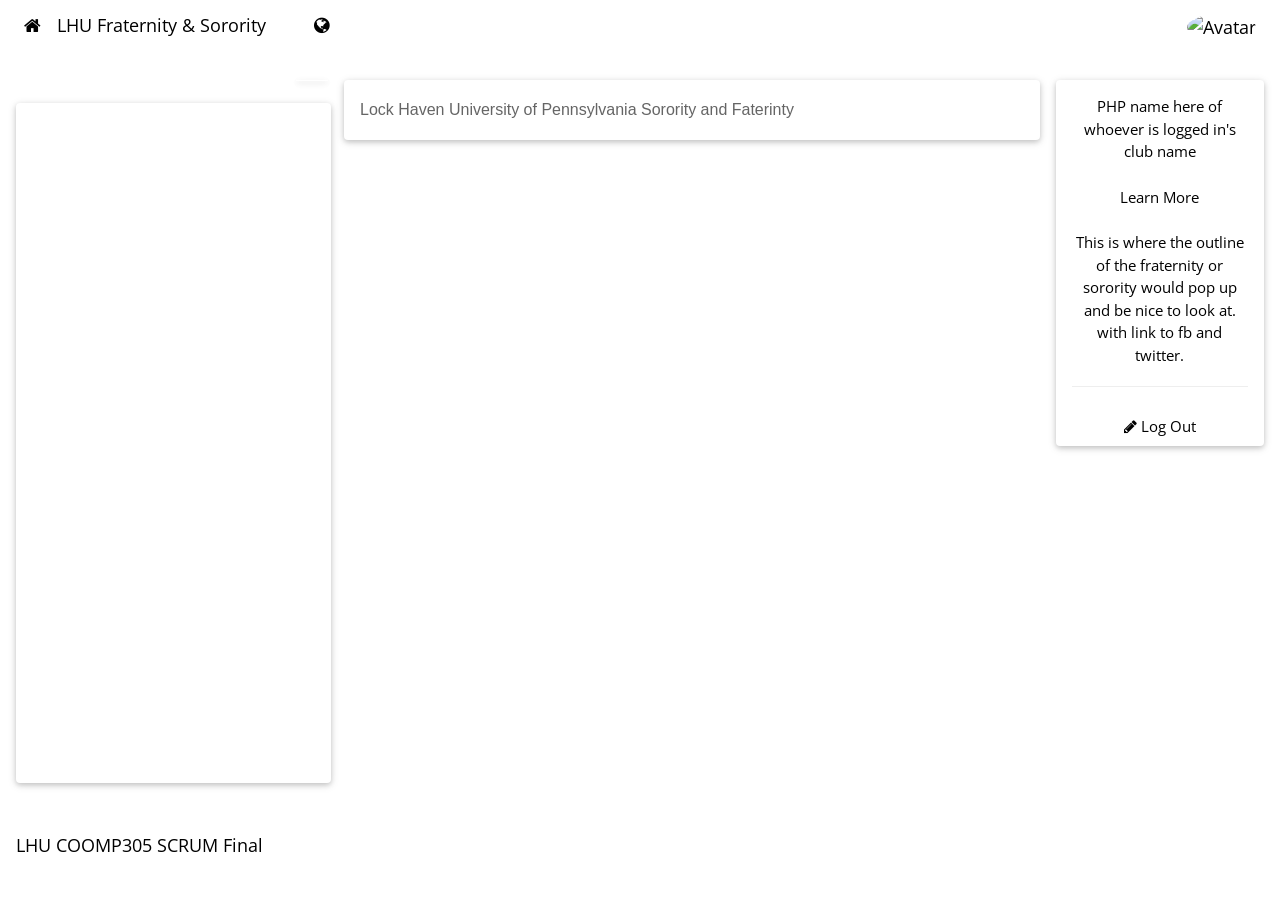
==== UserLook.html @ e1f91f32 "Add files via upload" ====
<?php	
$db=mysqli_connect('willy', 'comp305_grp1', 'Temp!comp305_grp1','comp305_grp1')
or die ('Error connecting to MySqL Server.');
?>
<!DOCTYPE html>
<head>
<meta charset="UTF-8"></meta>
<meta name="viewport" content="width=device-width, initial-scale=1">
<link rel="stylesheet" href="https://www.w3schools.com/lib/w3.css">
<link rel="stylesheet" type="text/css" href="mainCSS.css"/>
<link rel="stylesheet" href="https://cdnjs.cloudflare.com/ajax/libs/font-awesome/4.7.0/css/font-awesome.min.css">
<script src="webJS.js" defer></script>
</head>
<meta name="viewport" content="width=device-width, initial-scale=1">
<link rel="stylesheet" href="https://www.w3schools.com/w3css/4/w3.css">
<link rel="stylesheet" href="https://www.w3schools.com/lib/w3-theme-red.css">
<link rel='stylesheet' href='https://fonts.googleapis.com/css?family=Open+Sans'>
<link rel="stylesheet" href="https://cdnjs.cloudflare.com/ajax/libs/font-awesome/4.7.0/css/font-awesome.min.css">
<style>
html,body,h1,h2,h3,h4,h5 {font-family: "Open Sans", sans-serif}
</style>
<body class="w3-theme-l5">
<title> Under Construction </title>
<body>

<!-- Navbar -->
<div class="w3-top">
 <div class="w3-bar w3-theme-d2 w3-left-align w3-large">
  <a class="w3-bar-item w3-button w3-hide-medium w3-hide-large w3-right w3-padding-large w3-hover-white w3-large w3-theme-d2" href="javascript:void(0);" onclick="openNav()"><i class="fa fa-bars"></i></a>
  <a href="#" class="w3-bar-item w3-button w3-padding-large w3-theme-d4"><i class="fa fa-home w3-margin-right"></i>LHU Fraternity &#38 Sorority</a>
  <a href="#" class="w3-bar-item w3-button w3-hide-small w3-padding-large w3-hover-white" title="National Chapter Web"><i class="fa fa-globe"></i></a>
  <div class="w3-dropdown-hover w3-hide-small">
    <div class="w3-dropdown-content w3-card-4 w3-bar-block" style="width:300px">
      <a href="#" class="w3-bar-item w3-button">One new friend request</a>
      <a href="#" class="w3-bar-item w3-button">John Doe posted on your wall</a>
      <a href="#" class="w3-bar-item w3-button">Jane likes your post</a>
    </div>
  </div>
  <a href="#" class="w3-bar-item w3-button w3-hide-small w3-right w3-padding-large w3-hover-white" title="My Account"><img src="/w3images/avatar2.png" class="w3-circle" style="height:25px;width:25px" alt="Avatar"></a>
 </div>
</div>


<!-- Page Container -->
<div class="w3-container w3-content" style="max-width:1400px;margin-top:80px">
  <!-- The Grid -->
  <div class="w3-row">
    <!-- Left Column -->
    <div class="w3-col m3">
      <!-- Profile -->
      <div class="w3-card-2 w3-round w3-white" style="float: right">
        <div class="w3-container"style="width: auto">
        </div>
      </div>
      <br>


    <!-- End Left Column -->
    </div>
    
    <!-- Middle Column -->
    <div class="w3-col m7">

      <div class="w3-row-padding">
        <div class="w3-col m12">
          <div class="w3-card-2 w3-round w3-white">
            <div class="w3-container w3-padding">
              <h6 class="w3-opacity">Lock Haven University of Pennsylvania Sorority and Faterinty</h6>


            </div>
          </div>
        </div>
      </div>



      
    <!-- End Middle Column -->
    </div>
    
    <!-- Right Column -->
    <div class="w3-col m2">
      <div class="w3-card-2 w3-round w3-white w3-center" style="border: 0px">
        <div class="w3-container">
          <p>PHP name here of whoever is logged in's club name</p>
          <p><button class="w3-button w3-block w3-theme-l4">Learn More</button></p>
          <!-- Profile -->
                This is where the outline of the fraternity or sorority would pop up and be nice to look at. with link to fb and twitter.
              </p>

              <hr>
              <button type="button" class="w3-button w3-theme" ><i class="fa fa-pencil"></i>  Log Out</button>
            </div>
        </div>
      </div>
      <br>

      <div class="w3-card-2 w3-round w3-white w3-padding-32 w3-center" style="width: 315px">
        <iframe src="https://calendar.google.com/calendar/embed?src=9sq4hf7qtm45vq71l4bknaqsnk%40group.calendar.google.com&ctz=America/New_York" style="border: 5px" width="300" height="300" frameborder="0" scrolling="no"></iframe></div>
      
    <!-- End Right Column -->
    </div>
    
  <!-- End Grid -->
  </div>
  
<!-- End Page Container -->
</div>
<br>

<!-- Footer -->
<footer class="w3-container w3-theme-d3 w3-padding-16">
  <h5>LHU COOMP305 SCRUM Final</h5>
</footer>

<script>
// Accordion
function myFunction(id) {
    var x = document.getElementById(id);
    if (x.className.indexOf("w3-show") == -1) {
        x.className += " w3-show";
        x.previousElementSibling.className += " w3-theme-d1";
    } else { 
        x.className = x.className.replace("w3-show", "");
        x.previousElementSibling.className = 
        x.previousElementSibling.className.replace(" w3-theme-d1", "");
    }
}

// Used to toggle the menu on smaller screens when clicking on the menu button
function openNav() {
    var x = document.getElementById("navDemo");
    if (x.className.indexOf("w3-show") == -1) {
        x.className += " w3-show";
    } else { 
        x.className = x.className.replace(" w3-show", "");
    }
}
</script>

</body>
</html>
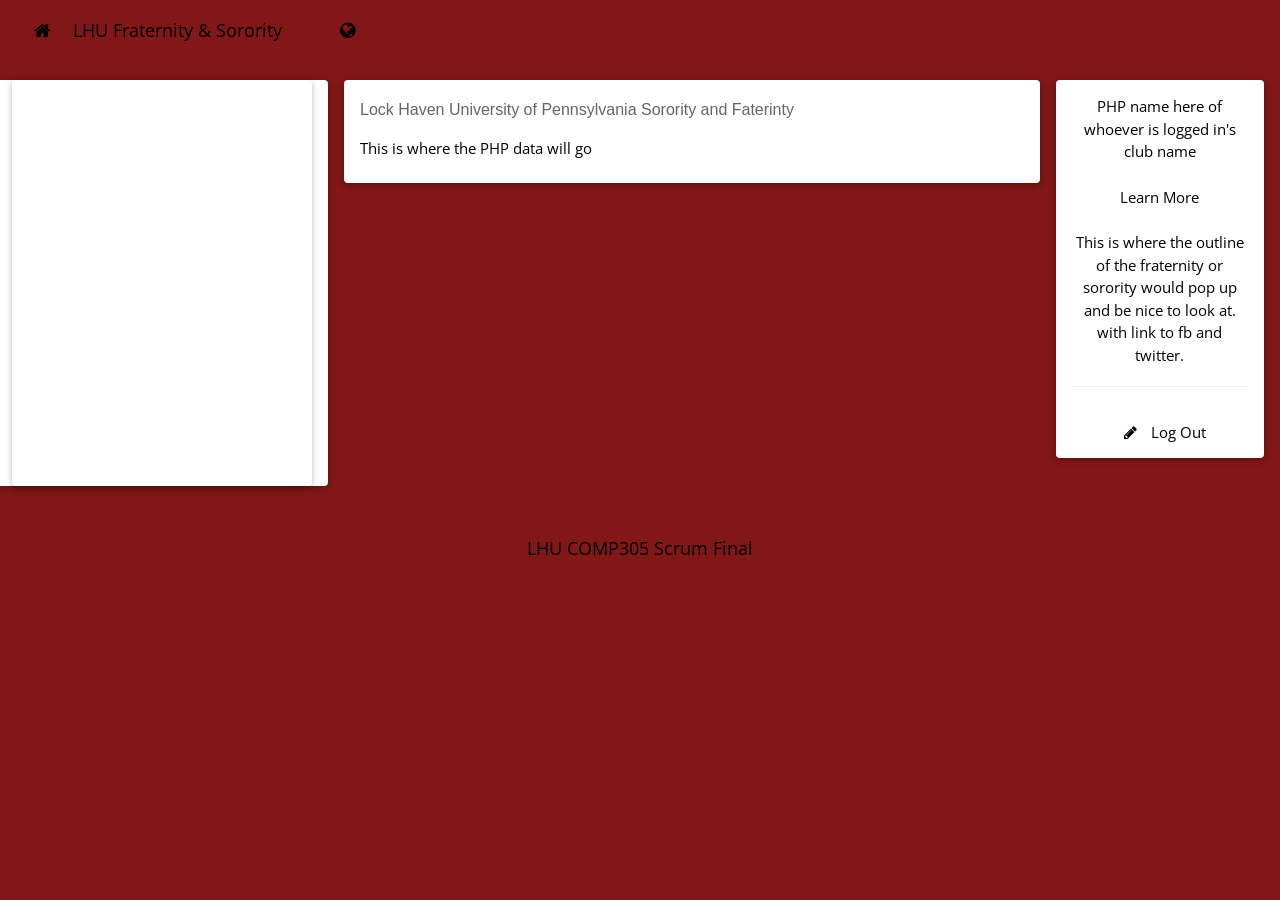
==== commit 690a0b78: "Add files via upload" ====
--- a/UserLook.html
+++ b/UserLook.html
@@ -31,17 +31,13 @@
   <a href="#" class="w3-bar-item w3-button w3-hide-small w3-padding-large w3-hover-white" title="National Chapter Web"><i class="fa fa-globe"></i></a>
   <div class="w3-dropdown-hover w3-hide-small">
     <div class="w3-dropdown-content w3-card-4 w3-bar-block" style="width:300px">
-      <a href="#" class="w3-bar-item w3-button">One new friend request</a>
-      <a href="#" class="w3-bar-item w3-button">John Doe posted on your wall</a>
-      <a href="#" class="w3-bar-item w3-button">Jane likes your post</a>
     </div>
   </div>
-  <a href="#" class="w3-bar-item w3-button w3-hide-small w3-right w3-padding-large w3-hover-white" title="My Account"><img src="/w3images/avatar2.png" class="w3-circle" style="height:25px;width:25px" alt="Avatar"></a>
  </div>
 </div>
 
 
-<!-- Page Container -->
+<!-- Left Page Container With Calander -->
 <div class="w3-container w3-content" style="max-width:1400px;margin-top:80px">
   <!-- The Grid -->
   <div class="w3-row">
@@ -50,6 +46,9 @@
       <!-- Profile -->
       <div class="w3-card-2 w3-round w3-white" style="float: right">
         <div class="w3-container"style="width: auto">
+          <div class="w3-card-2 w3-round w3-light-red w3-center" style="width: auto">
+            <iframe src="https://calendar.google.com/calendar/embed?src=9sq4hf7qtm45vq71l4bknaqsnk%40group.calendar.google.com&ctz=America/New_York" style="border: 0px" width="300" height="400" frameborder="0" scrolling="no"></iframe></div>
+
         </div>
       </div>
       <br>
@@ -57,6 +56,7 @@
 
     <!-- End Left Column -->
     </div>
+
     
     <!-- Middle Column -->
     <div class="w3-col m7">
@@ -65,7 +65,10 @@
         <div class="w3-col m12">
           <div class="w3-card-2 w3-round w3-white">
             <div class="w3-container w3-padding">
-              <h6 class="w3-opacity">Lock Haven University of Pennsylvania Sorority and Faterinty</h6>
+              <h6 class="w3-opacity">Lock Haven University of Pennsylvania Sorority and Faterinty </h6>
+              <p>
+                This is where the PHP data will go
+              </p>
 
 
             </div>
@@ -79,7 +82,7 @@
     <!-- End Middle Column -->
     </div>
     
-    <!-- Right Column -->
+    <!-- Right Column  -->
     <div class="w3-col m2">
       <div class="w3-card-2 w3-round w3-white w3-center" style="border: 0px">
         <div class="w3-container">
@@ -96,9 +99,7 @@
       </div>
       <br>
 
-      <div class="w3-card-2 w3-round w3-white w3-padding-32 w3-center" style="width: 315px">
-        <iframe src="https://calendar.google.com/calendar/embed?src=9sq4hf7qtm45vq71l4bknaqsnk%40group.calendar.google.com&ctz=America/New_York" style="border: 5px" width="300" height="300" frameborder="0" scrolling="no"></iframe></div>
-      
+
     <!-- End Right Column -->
     </div>
     
@@ -110,34 +111,10 @@
 <br>
 
 <!-- Footer -->
-<footer class="w3-container w3-theme-d3 w3-padding-16">
-  <h5>LHU COOMP305 SCRUM Final</h5>
+<footer class="w3-container w3-theme-d3 w3-padding-16 w3-center w3-color-pink">
+  <h5>LHU COMP305 Scrum Final</h5>
 </footer>
 
-<script>
-// Accordion
-function myFunction(id) {
-    var x = document.getElementById(id);
-    if (x.className.indexOf("w3-show") == -1) {
-        x.className += " w3-show";
-        x.previousElementSibling.className += " w3-theme-d1";
-    } else { 
-        x.className = x.className.replace("w3-show", "");
-        x.previousElementSibling.className = 
-        x.previousElementSibling.className.replace(" w3-theme-d1", "");
-    }
-}
-
-// Used to toggle the menu on smaller screens when clicking on the menu button
-function openNav() {
-    var x = document.getElementById("navDemo");
-    if (x.className.indexOf("w3-show") == -1) {
-        x.className += " w3-show";
-    } else { 
-        x.className = x.className.replace(" w3-show", "");
-    }
-}
-</script>
 
 </body>
 </html>
--- a/mainCSS.css
+++ b/mainCSS.css
@@ -0,0 +1,108 @@
+
+/********** START OF NAVIGATION **********/
+.sidenav {
+    height: 100%;
+    width: 0;
+    position: fixed;
+    z-index: 1;
+    
+    background-color: #111;
+    overflow-x: hidden;
+    transition: 0.5s;
+    padding-top: 60px;
+}
+
+.sidenav a {
+    padding: 8px 8px 8px 32px;
+    text-decoration: none;
+    font-size: 25px;
+    color: #818181;
+    display: block;
+    transition: 0.3s
+}
+
+.sidenav a:hover, .offcanvas a:focus{
+    color: #f1f1f1;
+}
+
+.sidenav .closebtn {
+    position: absolute;
+    top: 0;
+    right: 25px;
+    font-size: 36px;
+    margin-left: 50px;
+}
+
+#body {
+    transition: margin-left .5s;
+    padding: 16px;    
+}
+
+@media screen and (max-height: 450px) {
+  .sidenav {padding-top: 15px;}
+  .sidenav a {font-size: 18px;}
+}
+
+/********** START OF BODY **********/
+div.title
+{
+    width:65%;
+    margin-left: auto;
+    margin-right: auto;
+    margin-bottom: 30px;
+    margin-top: 0px;
+    text-align: center;
+    border: 2px solid black;
+}
+div.title h1{
+    font-family: sans-serif;
+    letter-spacing: normal;
+}
+/* Body Content */
+#boxes{
+   display: flex;
+    justify-content: space-between;
+}
+
+.Box{
+	border:3px solid black;
+    float: left;
+    margin-left: auto;
+    margin-right: auto;
+    margin-top: 20px;
+    margin-bottom: 25px;
+    width: 15%;
+    height: 100;
+    max-height: 100;
+	padding:25px;
+	text-align: center;
+background-color: white;
+    
+    
+}
+
+body {
+background-color:#821717;
+    height: 100%;
+}
+
+
+img{
+    width: 100%;
+    height:100%;
+    max-height: 100;
+}
+
+.fa {
+  padding: 10px;
+  font-size: 15px;
+  width: 33px;
+  text-align: center;
+  text-decoration: none;
+  border-radius: 30%;
+}
+
+.fa-facebook {
+    background: #3B5998;
+    color: white;
+}
